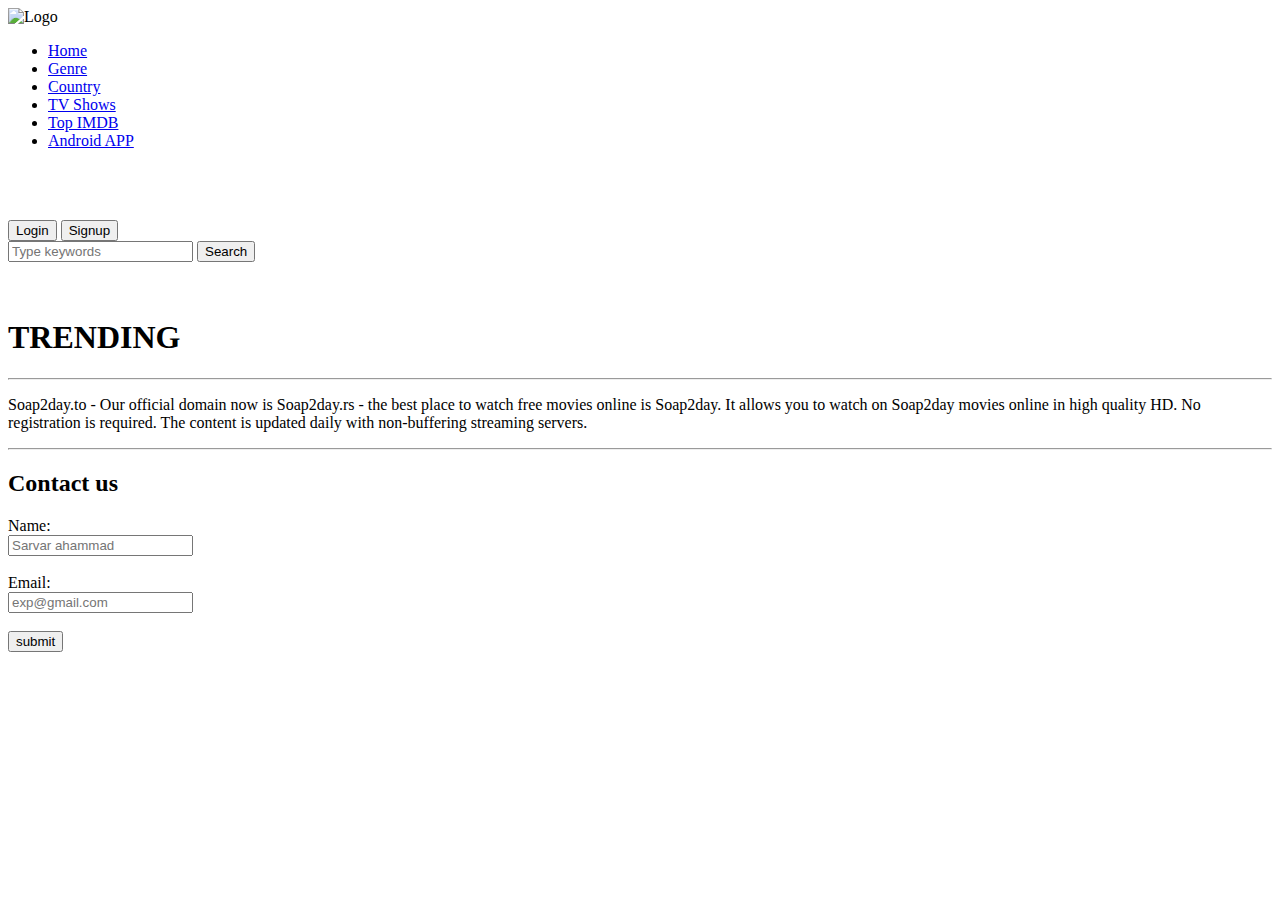
==== index.html @ 561f0ac9 "Add files via upload" ====
<!DOCTYPE html>
<html>
    <head>
	  <title>Soap2day-Watch Free HD</title>
<link rel="stylesheet" href="C:\Users\Shaikh Saravar\Desktop\style.css">
</head>
<body>
<div class="navbar">
<div class="icon">
<img src="C:\Users\Shaikh Saravar\Downloads\logo.png" alt="Logo" class="logo">
<div class="menu">
<ul>
<li><a href="#">Home</a></li>
<li><a href="#">Genre</a></li>
<li><a href="#">Country</a></li>
<li><a href="#">TV Shows</a></li>
<li><a href="#">Top IMDB</a></li>
<li><a href="#">Android APP</a></li>
</ul></div></div></div><br><br><br>

<div>
<a href="#" class="form"><button class="form">Login</button></a>
<a href="#" class="form"><button class="form">Signup</button></a>
</div>

<div class="search">
<input class="srch" type="search" placeholder="Type keywords">
<a href="#"><button class="btn">Search</button></a></div><br><br>

<div class="text">
<h1>TRENDING</h1>
<hr>
<p class="par">Soap2day.to - Our official domain now is Soap2day.rs - the best place to watch free movies online is Soap2day. It allows you to watch on Soap2day movies online in high quality HD. No registration is required. The content is updated daily with non-buffering streaming servers. </p>
    <hr>
<h2>Contact us</h2></div>
<form class="frm">
Name:<br>
<input type="text" placeholder="Sarvar ahammad"><br><br>
Email:<br>
<input type="text" placeholder="exp@gmail.com"><br><br>
<a href="#" class="form"><input type="submit" class="form" value="submit"></a>
</form>
<div class="icons">
                        <a href="#"><ion-icon name="logo-facebook"></ion-icon></a>
                        <a href="#"><ion-icon name="logo-instagram"></ion-icon></a>
                        <a href="#"><ion-icon name="logo-twitter"></ion-icon></a>
                        <a href="#"><ion-icon name="logo-google"></ion-icon></a>
                        <a href="#"><ion-icon name="logo-skype"></ion-icon></a>
                    </div>

                </div>
                    </div>
                </div>
        </div>
    </div>
    <script src="https://unpkg.com/ionicons@5.4.0/dist/ionicons.js"></script>
</body>
</html>
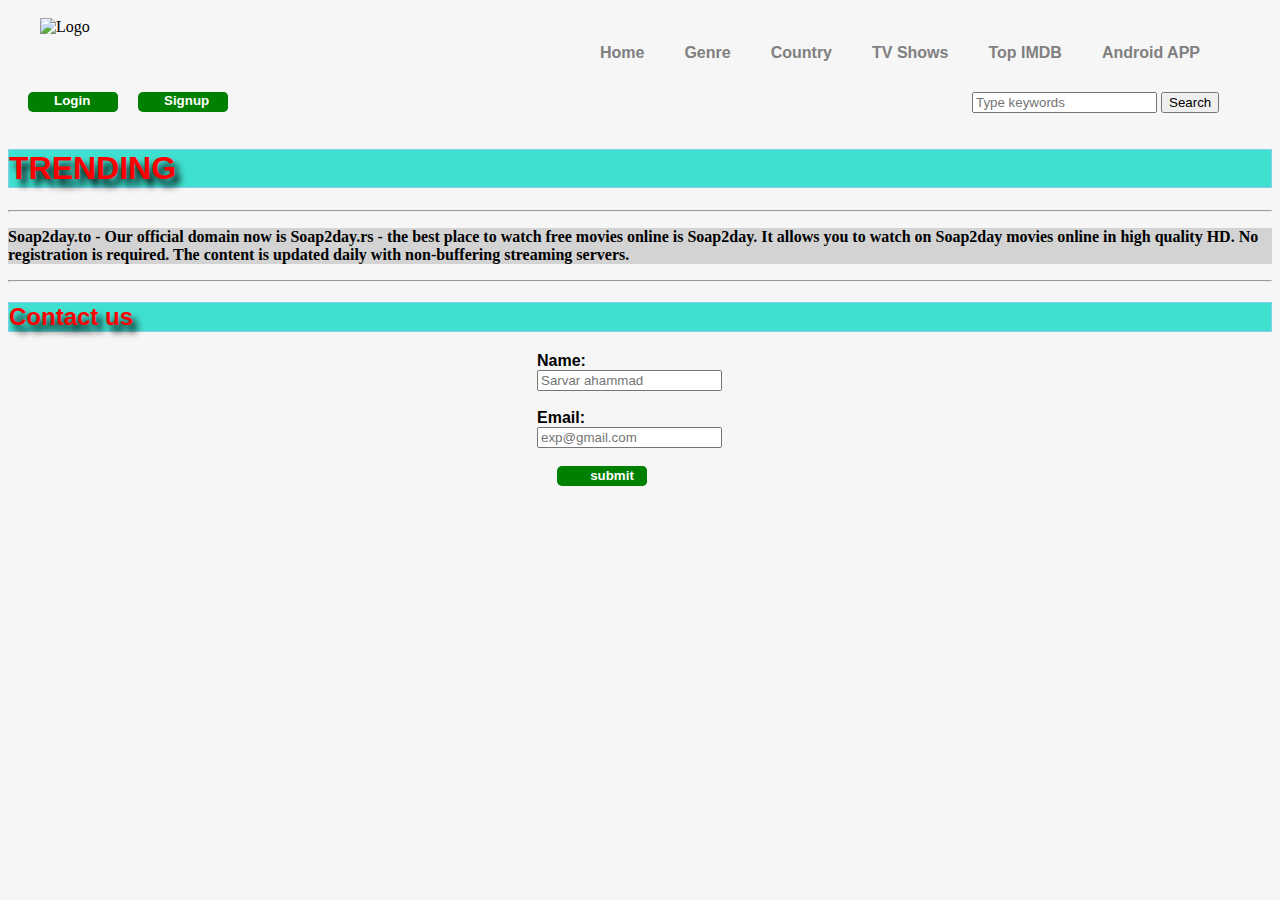
==== commit fccd5ff7: "Update index.html" ====
--- a/index.html
+++ b/index.html
@@ -2,7 +2,7 @@
 <html>
     <head>
 	  <title>Soap2day-Watch Free HD</title>
-<link rel="stylesheet" href="C:\Users\Shaikh Saravar\Desktop\style.css">
+<link rel="stylesheet" href="style.css">
 </head>
 <body>
 <div class="navbar">
--- a/style.css
+++ b/style.css
@@ -0,0 +1,115 @@
+{margin: 0;
+padding: 0;} 
+.logo{
+float: left;
+padding-top: 10px;
+width: 60px;
+height: 50px;
+}
+body{background: #f6f6f6;}
+.navbar{
+width:1200px;
+height:30px;
+margin: auto;
+}
+.menu{
+float: right;
+display: flex;
+}
+ul{
+float: right;
+display: flex;
+}
+ul li{
+list-style: none;
+margin-right: 40px;
+margin-top: 20px;
+}
+ul li a{
+text-decoration: none;
+color: grey;
+font-family: arial;
+font-weight: bold;
+transition: .3s ease;
+}
+ul li a:hover{
+color: #ff7200;
+}
+.search{
+width: 300px;
+float: right;
+}
+
+}
+.btn{
+width: 100px;
+height: 20px;
+font-weight: bold;
+font-family: arial;
+margin-bottom: 20px;
+margin-left: 20px;
+border: none;
+background: #ff7200;
+border-radius: 20px;
+cursor: pointer;
+}
+.btn:hover{
+color: turquoise;}
+
+.text .par{
+font-famaily: arial;
+font-weight: bold;
+background-color: lightgrey;
+}
+.text .par span{
+color: #ff7200;
+font-size: 60px
+}
+.frm{
+font-family: arial;
+font-weight: bold;
+backgroung: red;
+float: right;
+margin-right: 550px;
+}
+h1,h2,h3{
+color: red; 
+text-shadow:5px 7px 7px black;
+border: 1px solid skyblue;
+background-color: turquoise;
+font-family: arial;
+}
+.form{
+color: white;
+font-family: arial;
+font-weight: bold;
+float: left;
+display: flex;
+width: 90px;
+height: 20px;
+margin-left: 20px;
+margin-bottom: 30px;
+border: none;
+background: green;
+border-radius: 5px;
+cursor: pointer;
+
+}
+
+.form :hover{color: #ff7200;}
+@media screen and (max-width:1200px;){
+/*Normal screen*/
+.navbar{width: 100px;
+height: 100px;
+}
+ul{margin-right: 10px;}
+ul li{margin-right: 10px;}
+ul li a{font-size: 1.6vw;}
+.search{margin-top: 3px;
+margin-right: 300x;
+}
+.text{width: 100;}
+.text .par{font-size: 1.5vw;}
+
+}
+
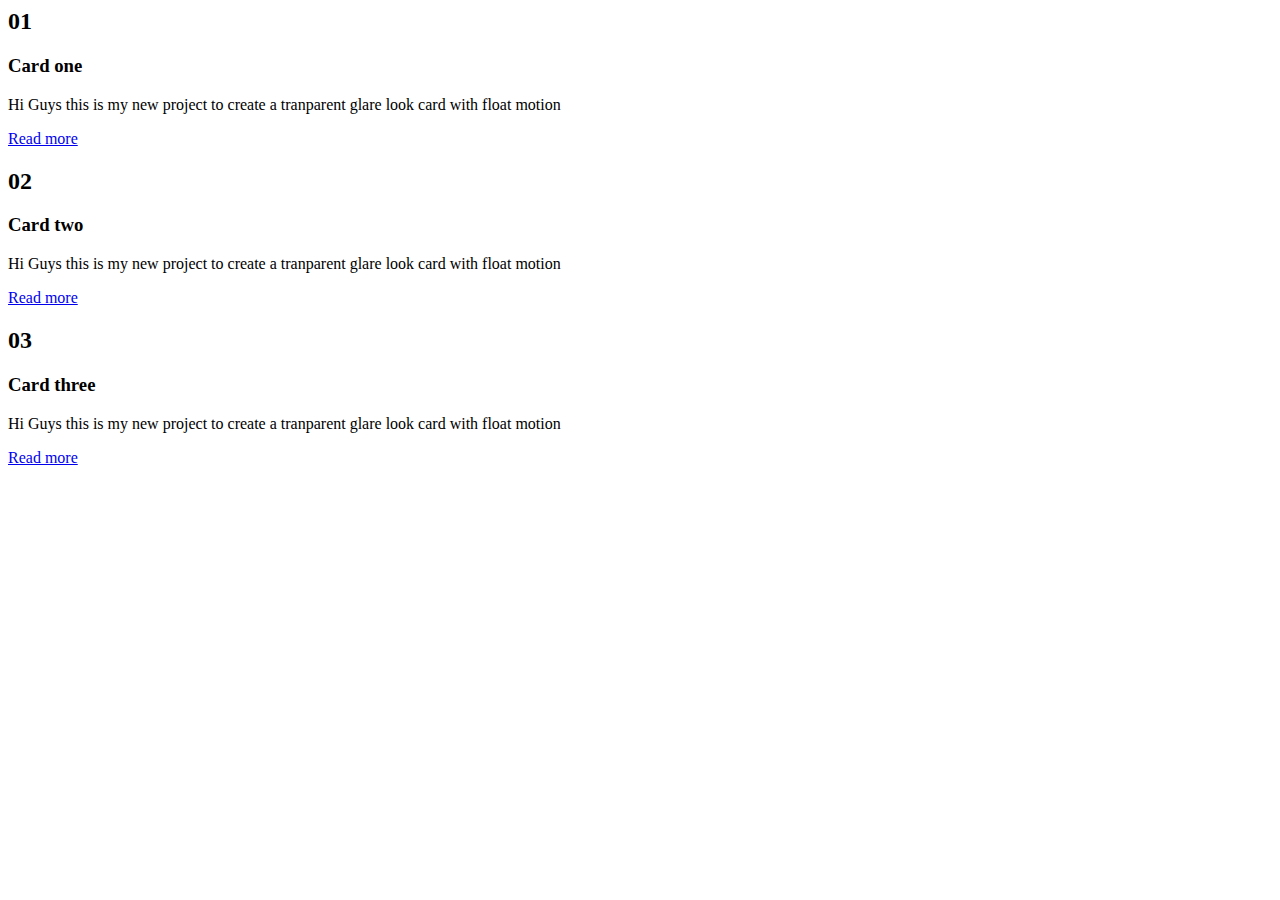
==== commit b90da42a: "Add files via upload" ====
--- a/index.html
+++ b/index.html
@@ -1,58 +1,40 @@
-<!DOCTYPE html>
+<!DOCtytpe html>
 <html>
-    <head>
-	  <title>Soap2day-Watch Free HD</title>
-<link rel="stylesheet" href="style.css">
-</head>
-<body>
-<div class="navbar">
-<div class="icon">
-<img src="C:\Users\Shaikh Saravar\Downloads\logo.png" alt="Logo" class="logo">
-<div class="menu">
-<ul>
-<li><a href="#">Home</a></li>
-<li><a href="#">Genre</a></li>
-<li><a href="#">Country</a></li>
-<li><a href="#">TV Shows</a></li>
-<li><a href="#">Top IMDB</a></li>
-<li><a href="#">Android APP</a></li>
-</ul></div></div></div><br><br><br>
-
-<div>
-<a href="#" class="form"><button class="form">Login</button></a>
-<a href="#" class="form"><button class="form">Signup</button></a>
-</div>
-
-<div class="search">
-<input class="srch" type="search" placeholder="Type keywords">
-<a href="#"><button class="btn">Search</button></a></div><br><br>
-
-<div class="text">
-<h1>TRENDING</h1>
-<hr>
-<p class="par">Soap2day.to - Our official domain now is Soap2day.rs - the best place to watch free movies online is Soap2day. It allows you to watch on Soap2day movies online in high quality HD. No registration is required. The content is updated daily with non-buffering streaming servers. </p>
-    <hr>
-<h2>Contact us</h2></div>
-<form class="frm">
-Name:<br>
-<input type="text" placeholder="Sarvar ahammad"><br><br>
-Email:<br>
-<input type="text" placeholder="exp@gmail.com"><br><br>
-<a href="#" class="form"><input type="submit" class="form" value="submit"></a>
-</form>
-<div class="icons">
-                        <a href="#"><ion-icon name="logo-facebook"></ion-icon></a>
-                        <a href="#"><ion-icon name="logo-instagram"></ion-icon></a>
-                        <a href="#"><ion-icon name="logo-twitter"></ion-icon></a>
-                        <a href="#"><ion-icon name="logo-google"></ion-icon></a>
-                        <a href="#"><ion-icon name="logo-skype"></ion-icon></a>
-                    </div>
-
-                </div>
-                    </div>
-                </div>
+  <head>
+    <meta charset="utf-8">
+    <title>Real Glassmorphism card</title>
+    <link rel="stylesheet" href="styleg.css">
+    </head>
+  <body>
+    <div class="cont">
+      <div class="card">
+        <div class="mat">
+          <h2>01</h2>
+          <h3>Card one</h3>
+          <p>Hi Guys this is my new project to create a tranparent glare look card with float motion</p>
+          <a href="#">Read more</a>
+          </div>
         </div>
-    </div>
-    <script src="https://unpkg.com/ionicons@5.4.0/dist/ionicons.js"></script>
-</body>
-</html>
+      <div class="card">
+        <div class="mat">
+          <h2>02</h2>
+          <h3>Card two</h3>
+          <p>Hi Guys this is my new project to create a tranparent glare look card with float motion</p>
+          <a href="#">Read more</a>
+          </div>
+        </div>
+      <div class="card">
+        <div class="mat">
+          <h2>03</h2>
+          <h3>Card three</h3>
+          <p>Hi Guys this is my new project to create a tranparent glare look card with float motion</p>
+          <a href="C:/Users/Shaikh%20Saravar/Desktop/Project.html">Read more</a>
+          </div>
+        </div>
+      </div> 
+    <script type="text/javascript" src="vanilla-tilt.min.js"></script>
+<script type="text/javascript">
+	VanillaTiltmin.init(document.querySelector(".card"),
+{max: 25,speed: 400});</script>
+    </body>
+  </html>